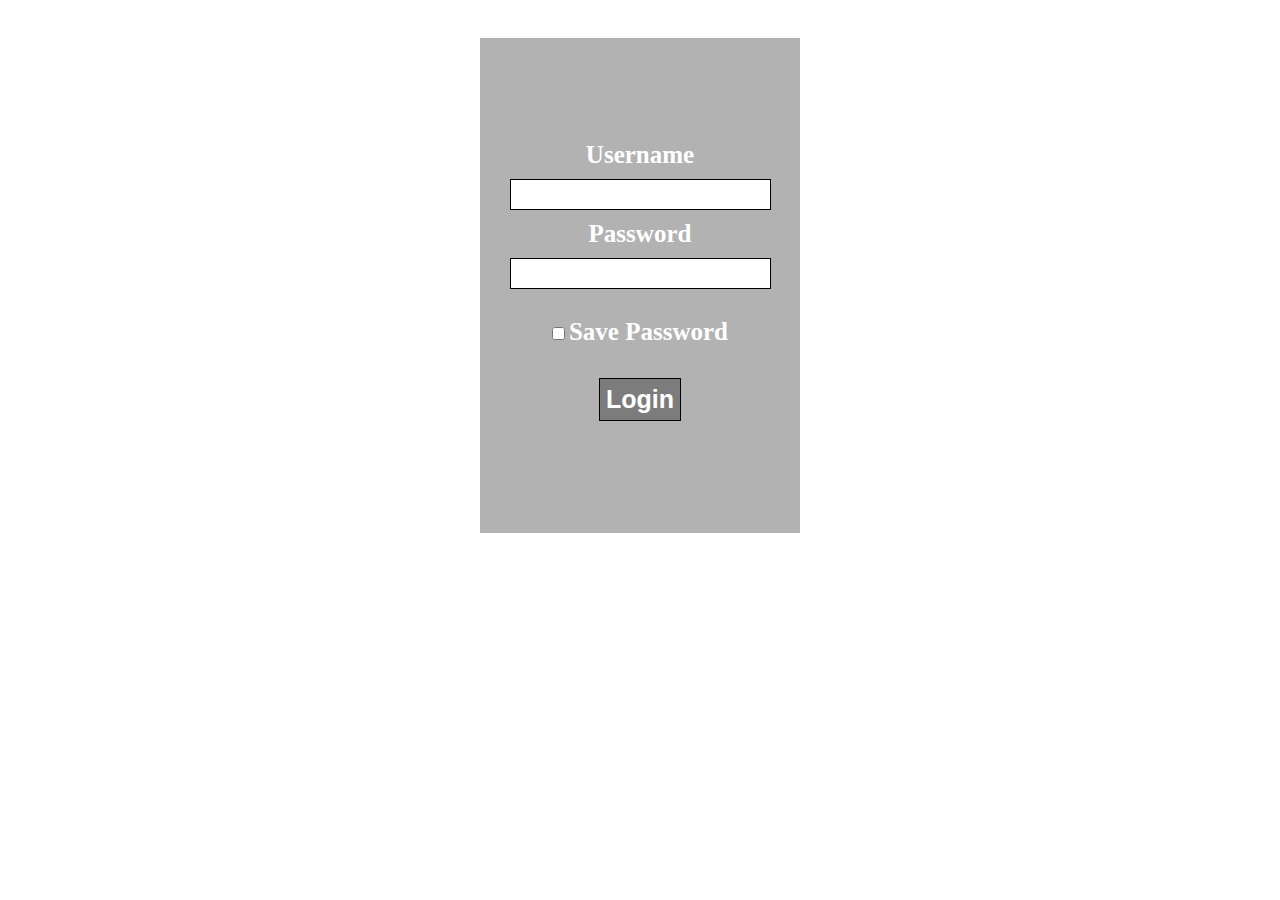
==== index.html @ 88a0b5f6 "Add files via upload" ====
<!DOCTYPE html>
<head>
    <link rel="stylesheet" href="index.css">
    <link rel="icon" href="logo.png">
    <meta charset="UTF-8">
    <meta name="viewport" content="width=device-width, initial-scale=1.0">
    <title>About</title>
</head>



<body>    
<div>
	<form action="1.html">
		<label for="uname">Username</label><br>
		<input type="text" id="fname" name="uname" size="15px"</input><br>
		<label for="pass">Password</label><br>
		<input type="text" id="lname" name="pass" size="15px"</input><br>
		<br>
		<input type="checkbox" id="save" name="save" size="15px"</input>
		<label for="save">Save Password</label><br>
		<br>
		<input class="sub "type="submit" value="Login" size="15px">
	</form>
</div>
</body>




</html>
---- index.css ----
*{
    padding: 0px;
    margin: 0px;
    text-decoration: none;
    list-style-type: none;
    left: 0px;
    right:0px;
    top: 0px;
    bottom: 0px;
}

body {
    background: url('image.jpg');
    background-size: cover;
    background-repeat: no-repeat;
    background-position: fixed;
}

div{
    border: #;
    margin-top: 3%;
    justify-content: center;
    text-align: center;
}

label, input{
    color: white;
    font-weight: bold;
    font-size: 25px;
    margin-top: 10px;
    margin-bottom: 10px;
}

#fname, #lname{
    color: black;
}

input, .sub{
    border: 1px solid black;
}

form{
    background-color: rgba(0,0,0,0.3);
    padding-top: 8%;
    padding-bottom: 8%;
    width: 25%;
    margin-left: auto;
    margin-right: auto;
}

.sub{
    padding: 6px;
    background-color: rgba(0,0,0,0.3);
}

.sub:hover{
    color: black;
    background-color: white;
}
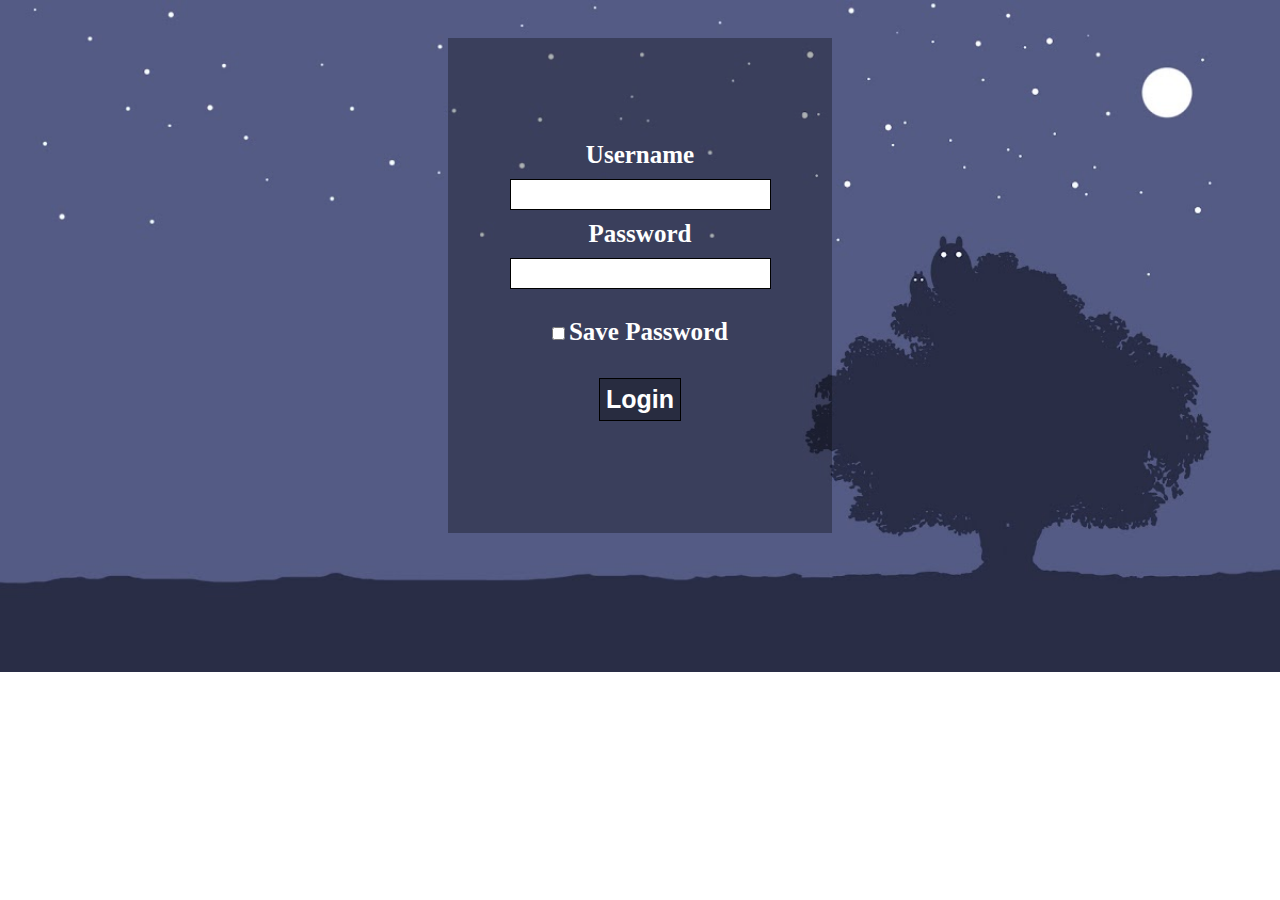
==== commit 31e278e8: "Add files via upload" ====
--- a/index.html
+++ b/index.html
@@ -4,7 +4,7 @@
     <link rel="icon" href="logo.png">
     <meta charset="UTF-8">
     <meta name="viewport" content="width=device-width, initial-scale=1.0">
-    <title>About</title>
+    <title>Login</title>
 </head>
 
 
--- a/index.css
+++ b/index.css
@@ -43,7 +43,7 @@
     background-color: rgba(0,0,0,0.3);
     padding-top: 8%;
     padding-bottom: 8%;
-    width: 25%;
+    width: 30%;
     margin-left: auto;
     margin-right: auto;
 }
